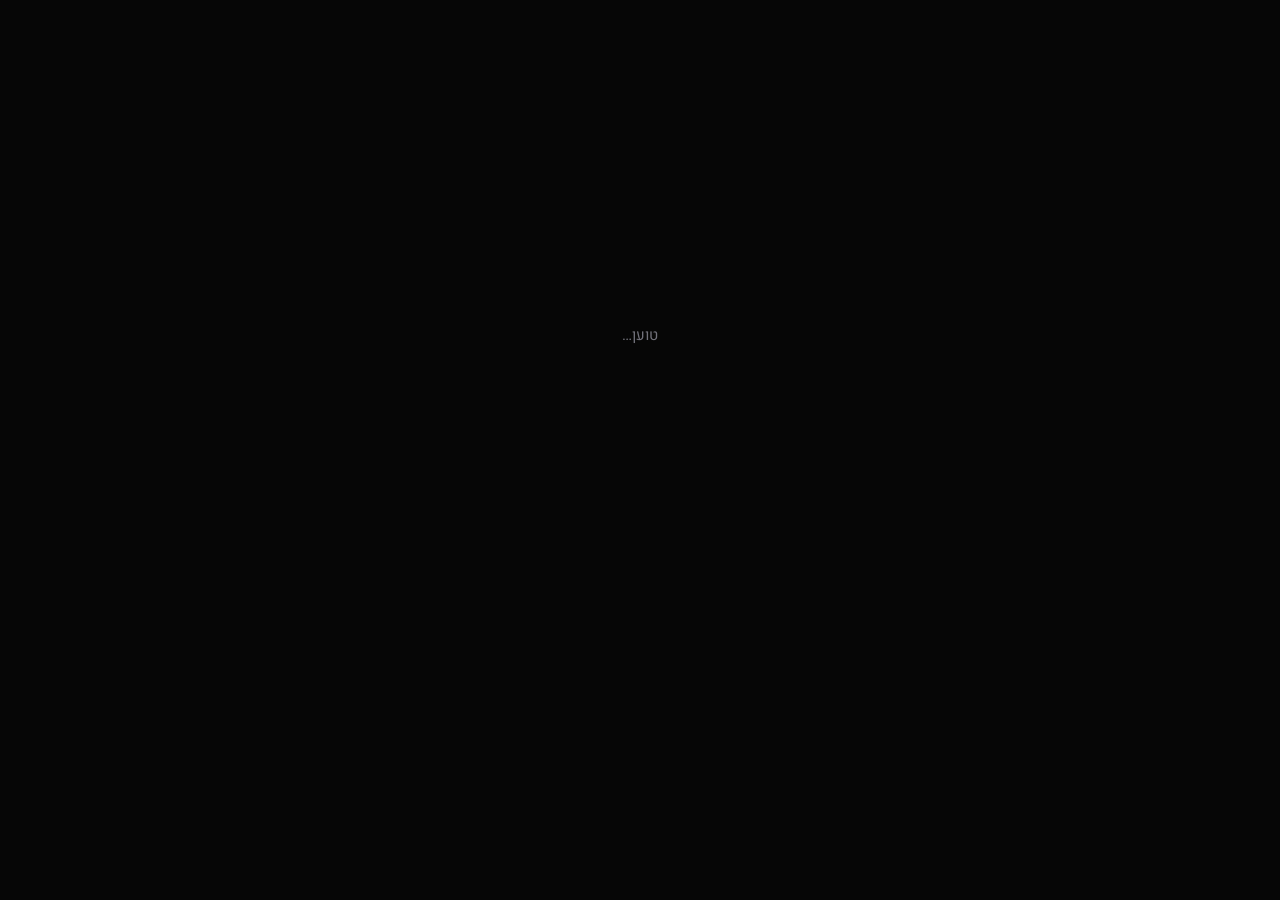
==== admin/index.html @ a835b7a9 "Admin dashboard: users, trainers, coupons, settings Co-Authored-By: Claude Opus 5 <noreply@anthropic" ====
<!doctype html>
<html lang="he" dir="rtl">
<head>
<meta charset="utf-8">
<meta name="viewport" content="width=device-width,initial-scale=1">
<meta name="robots" content="noindex,nofollow">
<title>FITMAX · ניהול</title>
<link rel="preconnect" href="https://fonts.googleapis.com">
<link href="https://fonts.googleapis.com/css2?family=Heebo:wght@400;500;700;800;900&display=swap" rel="stylesheet">
<style>
  :root { --bg:#060606; --card:#121214; --card2:#1a1a1d; --border:#26262a; --border2:#34343a; --red:#E30613; --red2:#FF2A3A; --text:#f5f5f5; --dim:#a1a1aa; --mute:#71717a; --gold:#E8C27A; --ok:#22c55e; }
  * { box-sizing: border-box; }
  body { margin:0; background:var(--bg); color:var(--text); font-family:'Heebo',system-ui,Arial,sans-serif; font-size:15px; }
  button, input, select { font-family:inherit; font-size:14px; }
  .wrap { max-width:1120px; margin:0 auto; padding:20px 16px 60px; }
  header { display:flex; align-items:center; gap:14px; flex-wrap:wrap; margin-bottom:18px; }
  header img { height:36px; }
  header .who { margin-inline-start:auto; color:var(--dim); font-size:13px; display:flex; gap:10px; align-items:center; }
  nav { display:flex; gap:6px; flex-wrap:wrap; margin-bottom:18px; border-bottom:1px solid var(--border); }
  nav button { background:none; border:0; color:var(--dim); padding:10px 14px; cursor:pointer; font-weight:700; border-bottom:2px solid transparent; }
  nav button.on { color:var(--text); border-color:var(--red); }
  .card { background:var(--card); border:1px solid var(--border); border-radius:16px; padding:18px; }
  .grid { display:grid; grid-template-columns:repeat(auto-fill,minmax(160px,1fr)); gap:12px; }
  .stat .n { font-size:30px; font-weight:900; }
  .stat .l { color:var(--dim); font-size:13px; }
  h2 { margin:0 0 12px; font-size:20px; }
  .btn { background:var(--red); color:#fff; border:0; border-radius:999px; padding:9px 16px; font-weight:800; cursor:pointer; }
  .btn:hover { background:var(--red2); }
  .btn.sec { background:var(--card2); border:1px solid var(--border2); color:var(--text); }
  .btn.sm { padding:5px 11px; font-size:12px; }
  .btn:disabled { opacity:.4; cursor:default; }
  input, select { background:var(--bg); color:var(--text); border:1px solid var(--border2); border-radius:10px; padding:9px 11px; }
  label { display:flex; flex-direction:column; gap:5px; color:var(--dim); font-size:13px; }
  .row { display:flex; gap:12px; flex-wrap:wrap; align-items:flex-end; }
  .table-wrap { overflow-x:auto; }
  table { width:100%; border-collapse:collapse; font-size:13.5px; }
  th { text-align:right; color:var(--mute); font-weight:700; padding:8px; border-bottom:1px solid var(--border); white-space:nowrap; }
  td { padding:9px 8px; border-bottom:1px solid var(--border); vertical-align:middle; }
  tr:hover td { background:#0e0e10; }
  .pill { display:inline-block; padding:2px 9px; border-radius:999px; font-size:12px; font-weight:700; background:var(--card2); border:1px solid var(--border2); color:var(--dim); white-space:nowrap; }
  .pill.red { background:rgba(227,6,19,.14); border-color:rgba(227,6,19,.45); color:#ff6a73; }
  .pill.gold { background:rgba(232,194,122,.12); border-color:rgba(232,194,122,.4); color:var(--gold); }
  .pill.ok { background:rgba(34,197,94,.12); border-color:rgba(34,197,94,.4); color:#4ade80; }
  .muted { color:var(--mute); }
  .mono { font-family:ui-monospace,Consolas,monospace; letter-spacing:.5px; direction:ltr; unicode-bidi:isolate; }
  .toast { position:fixed; bottom:18px; left:50%; transform:translateX(-50%); background:#1f1f23; border:1px solid var(--border2); padding:10px 18px; border-radius:999px; font-weight:700; z-index:50; }
  .center { min-height:70vh; display:flex; flex-direction:column; align-items:center; justify-content:center; gap:16px; text-align:center; }
  .gbtn { background:#fff; color:#111; border:0; border-radius:999px; padding:12px 22px; font-weight:800; cursor:pointer; display:flex; align-items:center; gap:10px; }
  dialog { background:var(--card); color:var(--text); border:1px solid var(--border2); border-radius:18px; padding:20px; max-width:560px; width:92vw; }
  dialog::backdrop { background:rgba(0,0,0,.7); }
  .actions { display:flex; gap:6px; flex-wrap:wrap; }
  .codes { background:var(--bg); border:1px solid var(--border); border-radius:12px; padding:12px; max-height:260px; overflow:auto; line-height:1.9; }
  .switch { display:flex; align-items:center; gap:10px; }
  @media (max-width:600px) { .stat .n { font-size:24px; } }
</style>
</head>
<body>
<div class="wrap" id="app"><div class="center muted">טוען…</div></div>
<div id="toast" class="toast" hidden></div>
<dialog id="dlg"></dialog>

<script src="https://cdn.jsdelivr.net/npm/@supabase/supabase-js@2.57.4/dist/umd/supabase.min.js"></script>
<script>
const SUPABASE_URL = 'https://amwlcoytipvrbawsejoz.supabase.co';
const SUPABASE_KEY = 'sb_publishable_6-Vuatxy4397mCz6_7DzIg_L_QkvfRI';
</script>
<script src="app.js"></script>
</body>
</html>
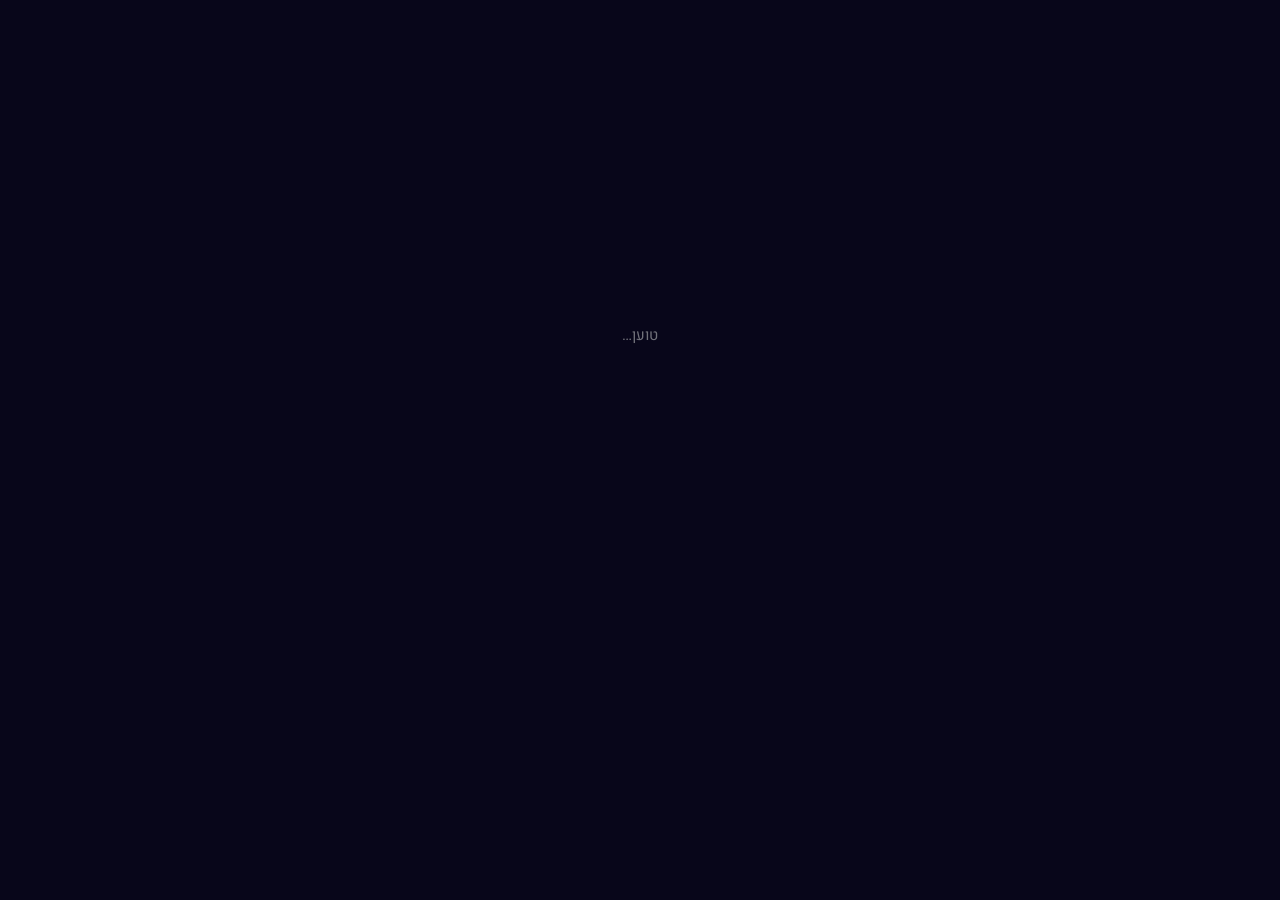
==== commit aa289455: "תקנון שימוש מלא, ופלטת הוויולט באתר תנאי השימוש היו שישה סעיפים קצרים. עכשיו יש שם אזהרת בטיחות בראש" ====
--- a/admin/index.html
+++ b/admin/index.html
@@ -8,7 +8,7 @@
 <link rel="preconnect" href="https://fonts.googleapis.com">
 <link href="https://fonts.googleapis.com/css2?family=Heebo:wght@400;500;700;800;900&display=swap" rel="stylesheet">
 <style>
-  :root { --bg:#060606; --card:#121214; --card2:#1a1a1d; --border:#26262a; --border2:#34343a; --red:#E30613; --red2:#FF2A3A; --text:#f5f5f5; --dim:#a1a1aa; --mute:#71717a; --gold:#E8C27A; --ok:#22c55e; }
+  :root { --bg:#08061A; --card:#14102E; --card2:#1D1740; --border:#2E2558; --border2:#453775; --red:#AF16FB; --red2:#FD51FA; --text:#f5f5f5; --dim:#a1a1aa; --mute:#71717a; --gold:#E8C27A; --ok:#22c55e; }
   * { box-sizing: border-box; }
   body { margin:0; background:var(--bg); color:var(--text); font-family:'Heebo',system-ui,Arial,sans-serif; font-size:15px; }
   button, input, select { font-family:inherit; font-size:14px; }
@@ -38,7 +38,7 @@
   td { padding:9px 8px; border-bottom:1px solid var(--border); vertical-align:middle; }
   tr:hover td { background:#0e0e10; }
   .pill { display:inline-block; padding:2px 9px; border-radius:999px; font-size:12px; font-weight:700; background:var(--card2); border:1px solid var(--border2); color:var(--dim); white-space:nowrap; }
-  .pill.red { background:rgba(227,6,19,.14); border-color:rgba(227,6,19,.45); color:#ff6a73; }
+  .pill.red { background:rgba(34,211,197,.14); border-color:rgba(34,211,197,.45); color:#7FF3E7; }
   .pill.gold { background:rgba(232,194,122,.12); border-color:rgba(232,194,122,.4); color:var(--gold); }
   .pill.ok { background:rgba(34,197,94,.12); border-color:rgba(34,197,94,.4); color:#4ade80; }
   .muted { color:var(--mute); }
